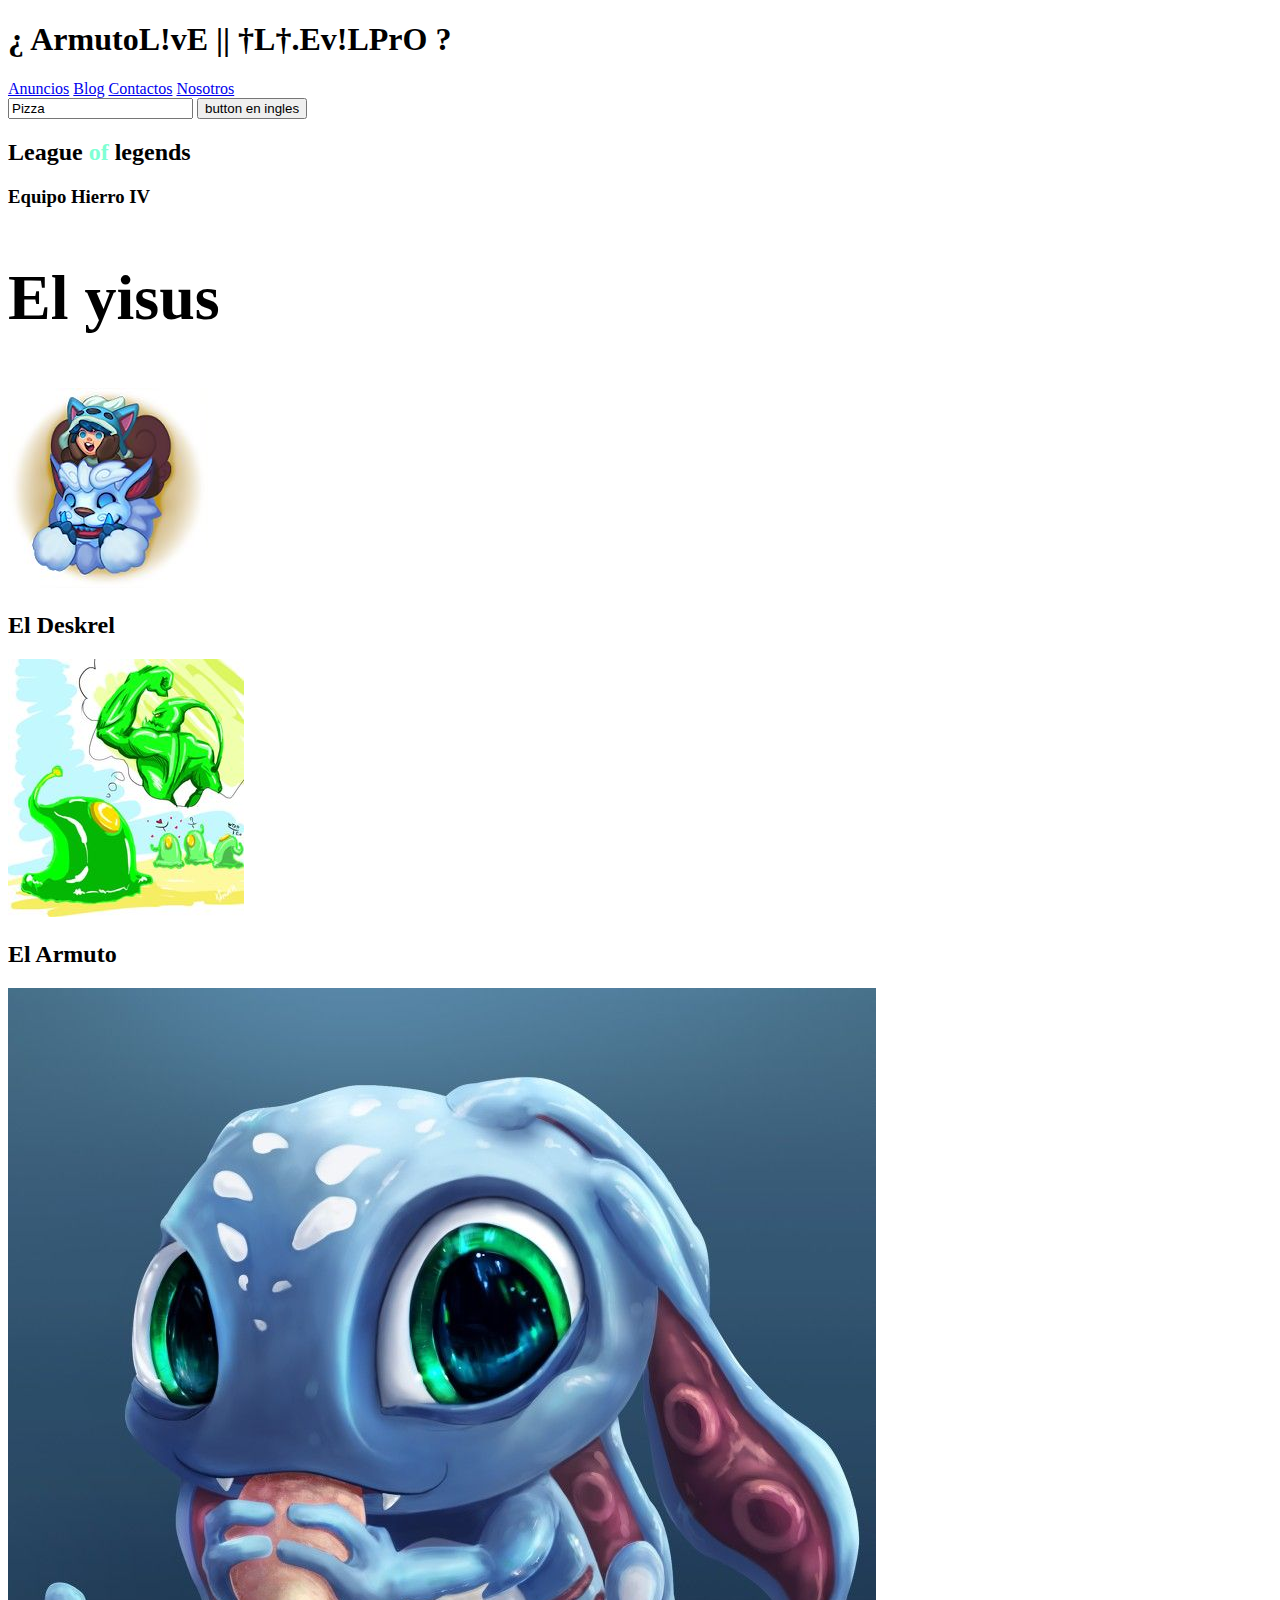
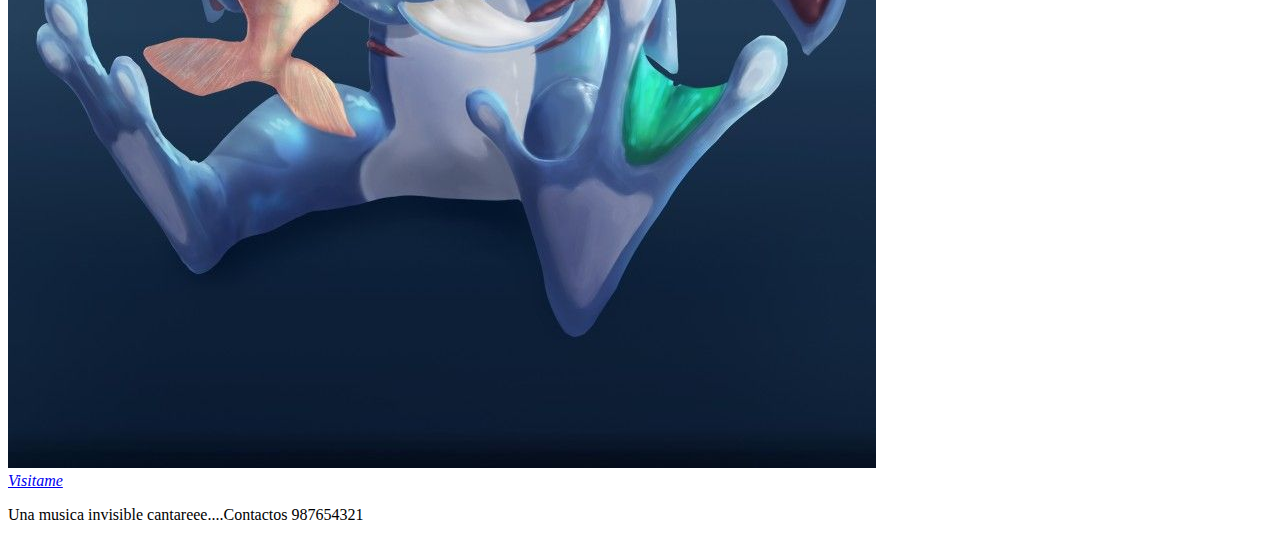
==== Desarrollo web/index.html @ 78173a2b "primer commit" ====
<!DOCTYPE html>
<html lang="es">
<head>
    <meta charset="UTF-8">
    <meta name="Descripción" content="Olvidé la Descripción... :(">
    <link rel="stylesheet" href="css/Estilos.css">
    <title>Team Armuto</title>
</head>
<body>
    <header>
        <h1 class="Titulo">¿ ArmutoL!vE     ||      †L†.Ev!LPrO ?</h1>
        <div>
            <nav class="navegacion">
                <a href="Anuncios.html">Anuncios</a>
                <a href="Blog.html">Blog</a>
                <a href="Contactos.html">Contactos</a>
                <a href="Nosotros.html">Nosotros</a>
            </nav>
        </div>

    </header>

    <main class="main">
        <input type="text" entrada="si" value="Pizza">
        <button id="button">button en ingles</button>
        <h2 class="h2-league">League <b class="h2-league">of</b> legends</h2>
        <h3>Equipo Hierro IV</h3>
        <div>
            <h2 class="main__h2">El yisus</h2>
            <img src="img/ElNUNUS.jpg" alt="Nunu y Willump">
        </div>
        <div>
            <h2>El Deskrel</h2>
            <img src="img/ElZac.jpg" alt="Zac Peruano :V ">
        </div>
        <div>
            <h2>El Armuto</h2>
            <img src="img/ElPescado.jpg" alt="Fizz dientes de tiburommm">
            <address>
                <a href="http://google.com">Visitame</a>
            </address>
        </div>
    </main>
    <footer>
        <p>Una musica invisible cantareee....Contactos 987654321</p>
    </footer>
</body>
</html>
---- Desarrollo web/css/Estilos.css ----
.Titulo:hover
{
    color:brown; 
}
h2 b
{
    color:aquamarine;
}
.h2-league:hover
{
    color:aquamarine; 
}
.main__h2
{
    font-size: 4em;
}
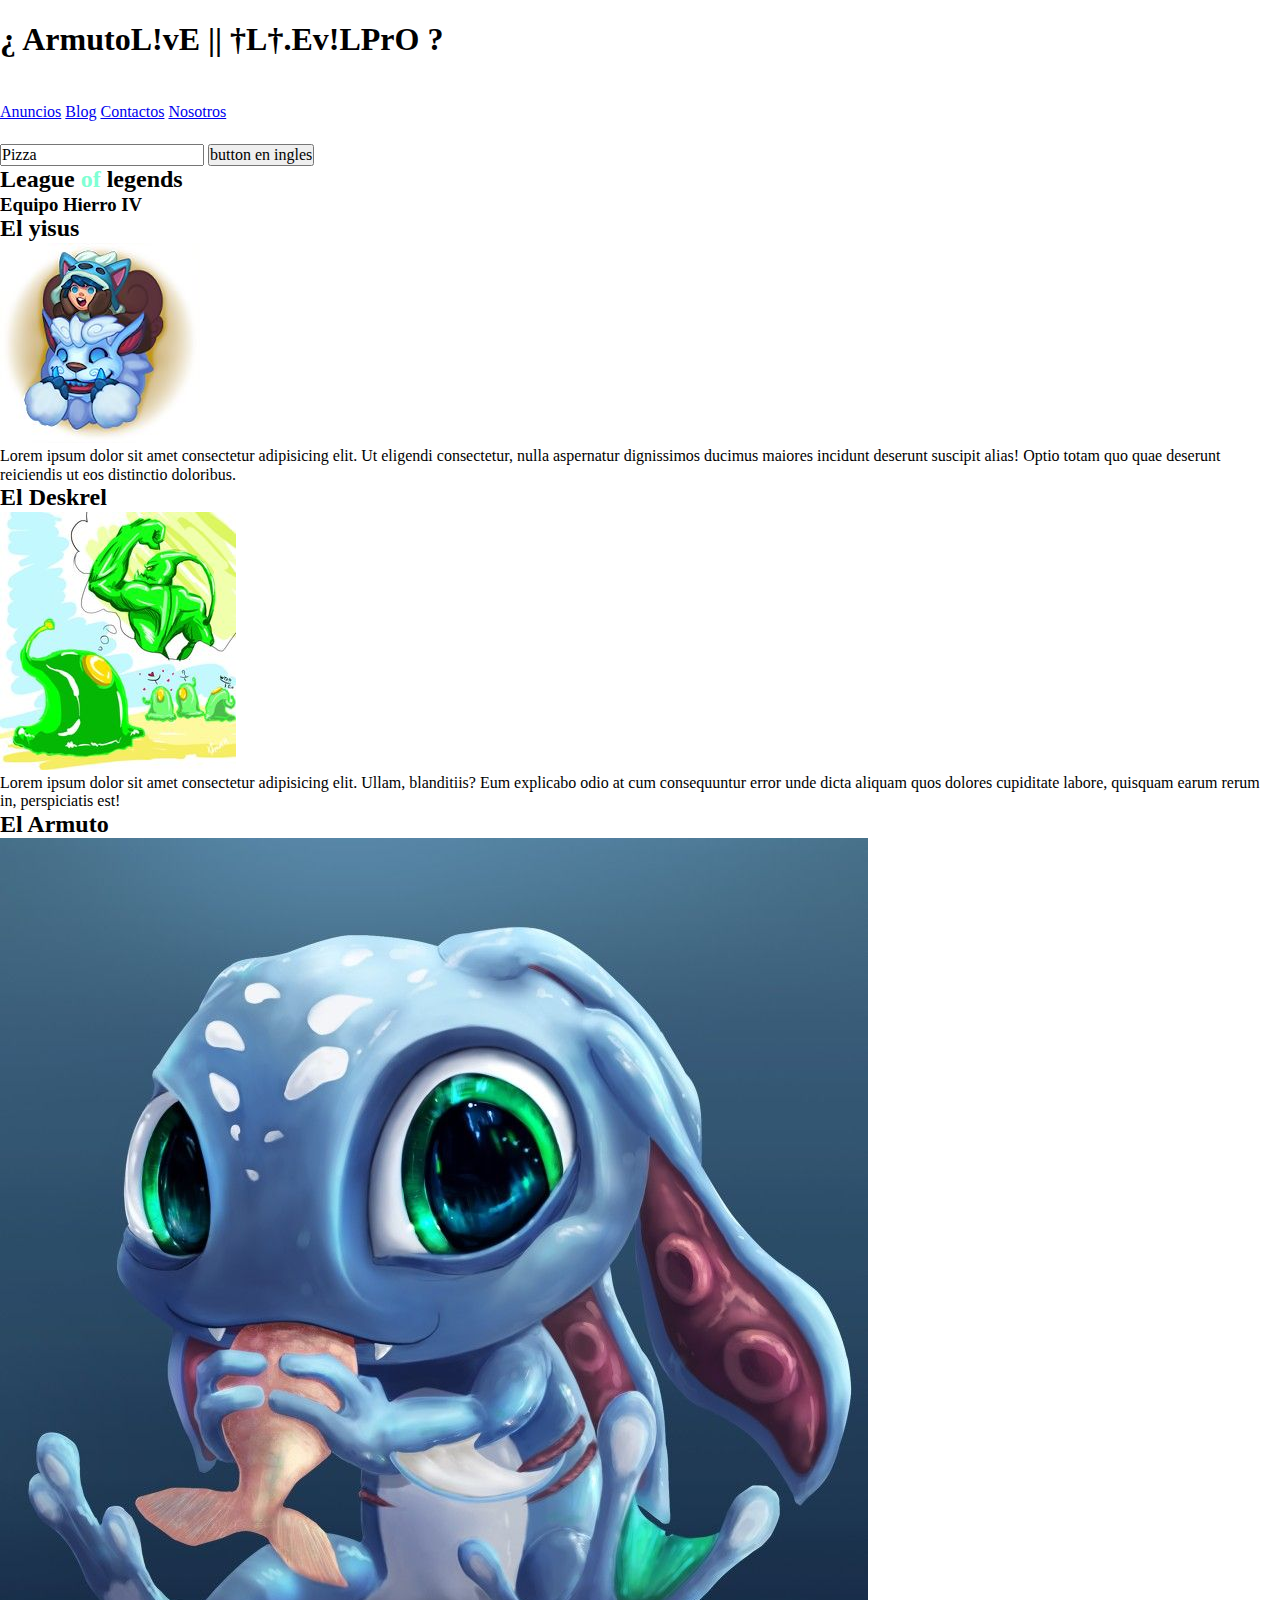
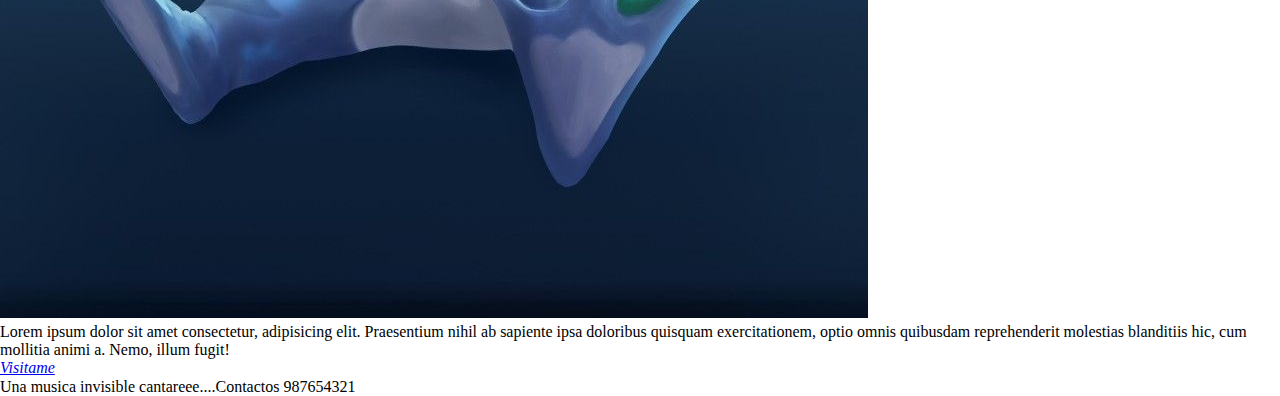
==== commit 0508d72d: "segundo commmit" ====
--- a/Desarrollo web/index.html
+++ b/Desarrollo web/index.html
@@ -4,11 +4,13 @@
     <meta charset="UTF-8">
     <meta name="Descripción" content="Olvidé la Descripción... :(">
     <link rel="stylesheet" href="css/Estilos.css">
+    <link href="https://fonts.googleapis.com/css2?family=Playball&display=swap" rel="stylesheet">
+    <link rel="stylesheet" href="normalize.css">
     <title>Team Armuto</title>
 </head>
 <body>
     <header>
-        <h1 class="Titulo">¿ ArmutoL!vE     ||      †L†.Ev!LPrO ?</h1>
+        <h1 class="titulo">¿ ArmutoL!vE     ||      †L†.Ev!LPrO ?</h1>
         <div>
             <nav class="navegacion">
                 <a href="Anuncios.html">Anuncios</a>
@@ -20,29 +22,32 @@
 
     </header>
 
-    <main class="main">
+    <main>
         <input type="text" entrada="si" value="Pizza">
         <button id="button">button en ingles</button>
         <h2 class="h2-league">League <b class="h2-league">of</b> legends</h2>
         <h3>Equipo Hierro IV</h3>
-        <div>
-            <h2 class="main__h2">El yisus</h2>
+        <div class="space">
+            <h2>El yisus</h2>
             <img src="img/ElNUNUS.jpg" alt="Nunu y Willump">
+            <p>Lorem ipsum dolor sit amet consectetur adipisicing elit. Ut eligendi consectetur, nulla aspernatur dignissimos ducimus maiores incidunt deserunt suscipit alias! Optio totam quo quae deserunt reiciendis ut eos distinctio doloribus.</p>
         </div>
-        <div>
+        <div class="space">
             <h2>El Deskrel</h2>
             <img src="img/ElZac.jpg" alt="Zac Peruano :V ">
+            <p>Lorem ipsum dolor sit amet consectetur adipisicing elit. Ullam, blanditiis? Eum explicabo odio at cum consequuntur error unde dicta aliquam quos dolores cupiditate labore, quisquam earum rerum in, perspiciatis est!</p>
         </div>
-        <div>
+        <div class="space">
             <h2>El Armuto</h2>
             <img src="img/ElPescado.jpg" alt="Fizz dientes de tiburommm">
+            <p>Lorem ipsum dolor sit amet consectetur, adipisicing elit. Praesentium nihil ab sapiente ipsa doloribus quisquam exercitationem, optio omnis quibusdam reprehenderit molestias blanditiis hic, cum mollitia animi a. Nemo, illum fugit!</p>
             <address>
                 <a href="http://google.com">Visitame</a>
             </address>
         </div>
     </main>
     <footer>
-        <p>Una musica invisible cantareee....Contactos 987654321</p>
+        <p>Una musica invisible cantareee....Contactos 987654321  </p>
     </footer>
 </body>
 </html>--- a/Desarrollo web/css/Estilos.css
+++ b/Desarrollo web/css/Estilos.css
@@ -1,6 +1,9 @@
-.Titulo:hover
+.titulo:hover
 {
-    color:brown; 
+    color:brown;
+    font-weight: normal;
+    font-size:  5em;
+    font-family: 'Playball', cursive;
 }
 h2 b
 {
@@ -10,7 +13,8 @@
 {
     color:aquamarine; 
 }
-.main__h2
+
+.navegacion
 {
-    font-size: 4em;
-}
+    line-height: 4;
+}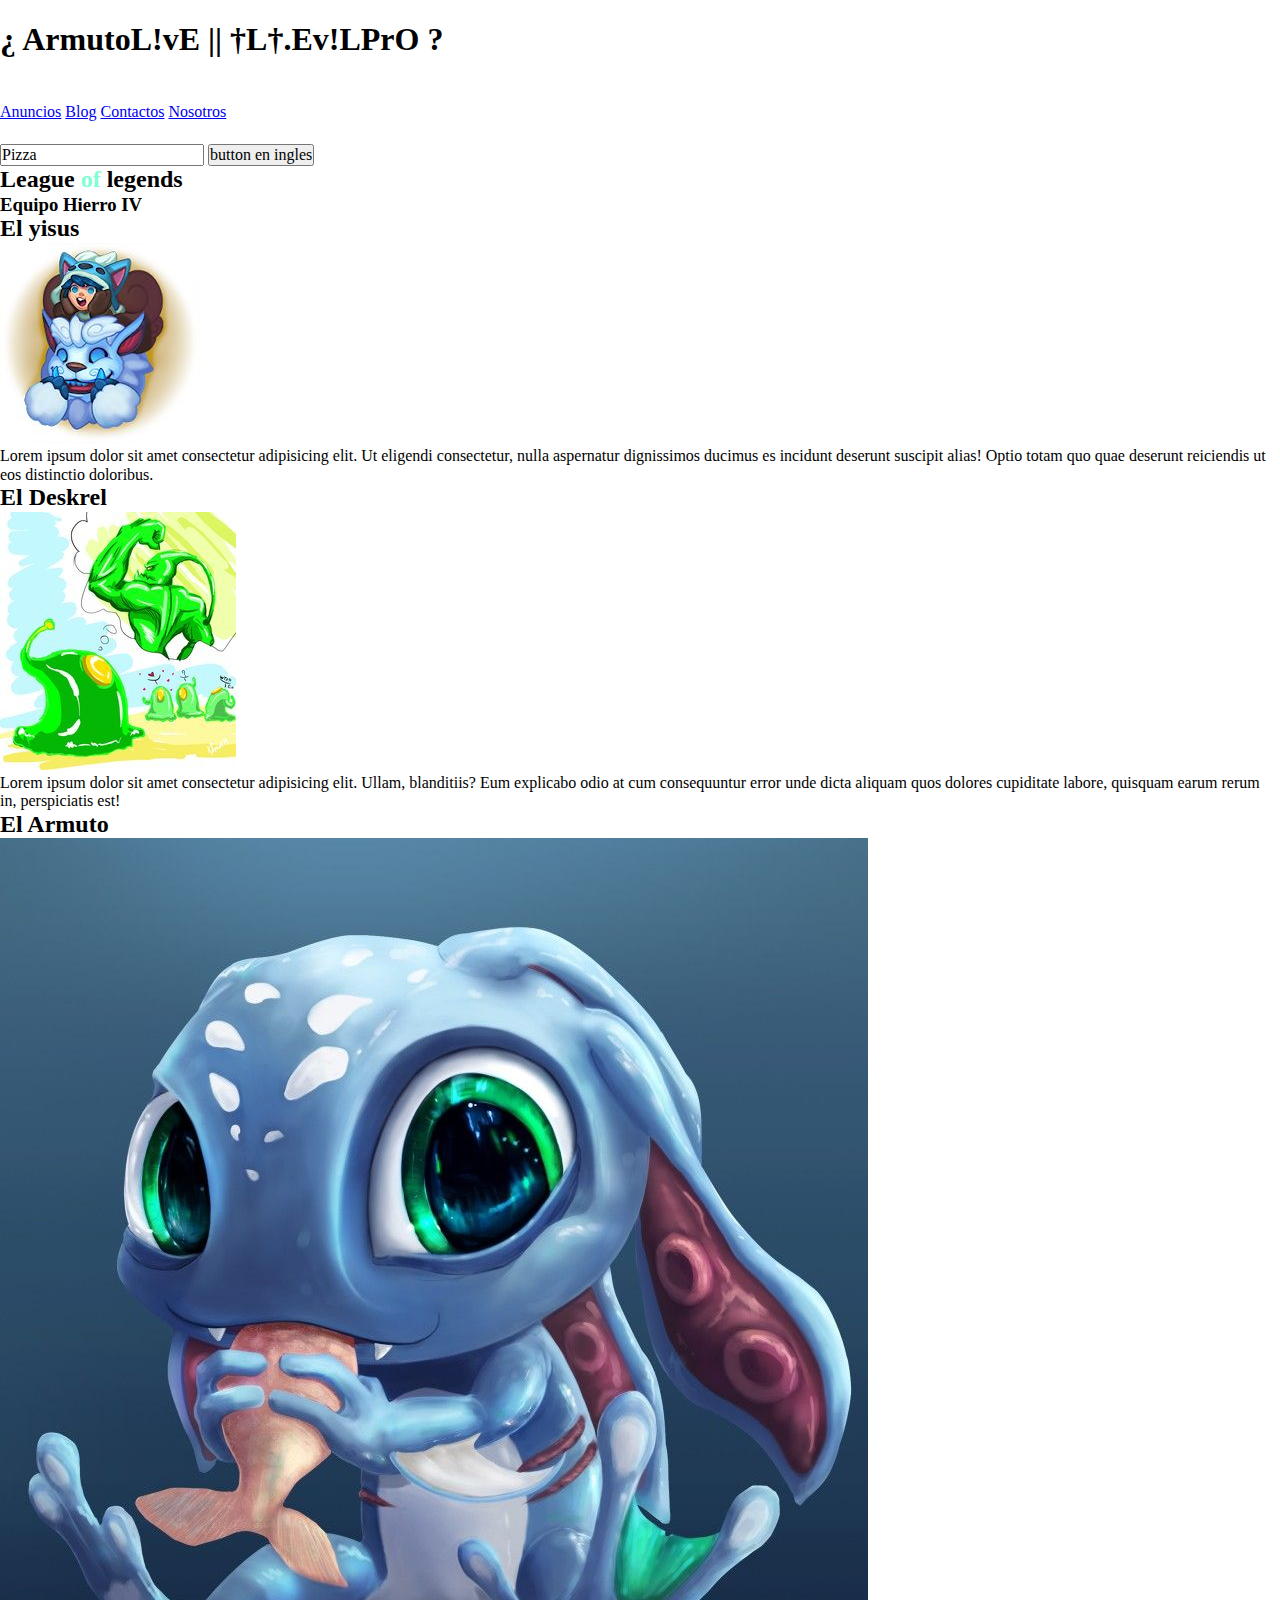
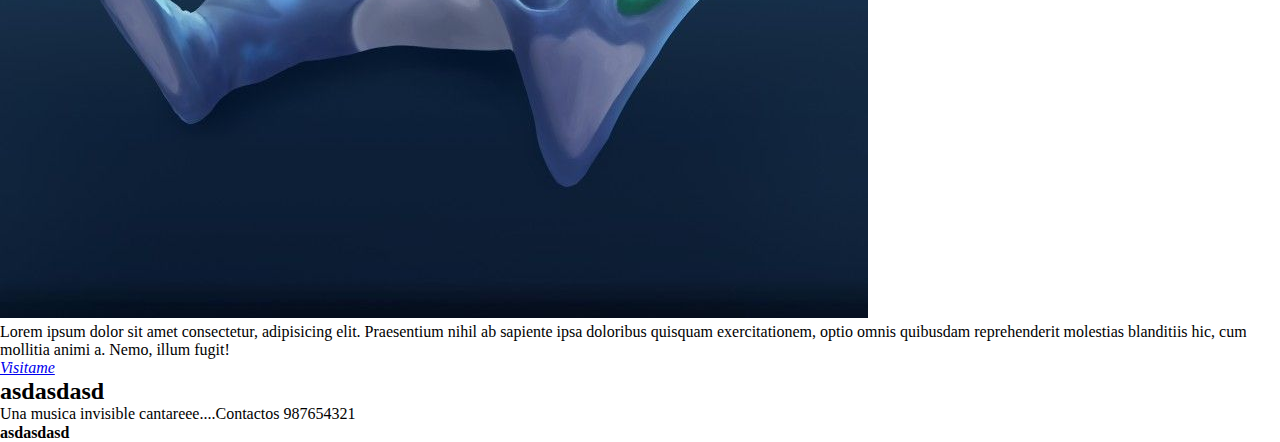
==== commit bce6b624: "Cajas" ====
--- a/Desarrollo web/index.html
+++ b/Desarrollo web/index.html
@@ -10,7 +10,7 @@
 </head>
 <body>
     <header>
-        <h1 class="titulo">¿ ArmutoL!vE     ||      †L†.Ev!LPrO ?</h1>
+        <h1 class="titulo">¿ ArmutoL!vE || †L†.Ev!LPrO ?</h1>
         <div>
             <nav class="navegacion">
                 <a href="Anuncios.html">Anuncios</a>
@@ -30,24 +30,35 @@
         <div class="space">
             <h2>El yisus</h2>
             <img src="img/ElNUNUS.jpg" alt="Nunu y Willump">
-            <p>Lorem ipsum dolor sit amet consectetur adipisicing elit. Ut eligendi consectetur, nulla aspernatur dignissimos ducimus maiores incidunt deserunt suscipit alias! Optio totam quo quae deserunt reiciendis ut eos distinctio doloribus.</p>
+            <p>Lorem ipsum dolor sit amet consectetur adipisicing elit. 
+                Ut eligendi consectetur, nulla aspernatur dignissimos ducimus 
+                es incidunt deserunt suscipit alias! Optio totam quo quae 
+                deserunt reiciendis ut eos distinctio doloribus.</p>
         </div>
         <div class="space">
             <h2>El Deskrel</h2>
             <img src="img/ElZac.jpg" alt="Zac Peruano :V ">
-            <p>Lorem ipsum dolor sit amet consectetur adipisicing elit. Ullam, blanditiis? Eum explicabo odio at cum consequuntur error unde dicta aliquam quos dolores cupiditate labore, quisquam earum rerum in, perspiciatis est!</p>
+            <p>Lorem ipsum dolor sit amet consectetur adipisicing elit. 
+                Ullam, blanditiis? Eum explicabo odio at cum consequuntur 
+                error unde dicta aliquam quos dolores cupiditate labore,
+                 quisquam earum rerum in, perspiciatis est!</p>
         </div>
         <div class="space">
             <h2>El Armuto</h2>
             <img src="img/ElPescado.jpg" alt="Fizz dientes de tiburommm">
-            <p>Lorem ipsum dolor sit amet consectetur, adipisicing elit. Praesentium nihil ab sapiente ipsa doloribus quisquam exercitationem, optio omnis quibusdam reprehenderit molestias blanditiis hic, cum mollitia animi a. Nemo, illum fugit!</p>
+            <p>Lorem ipsum dolor sit amet consectetur, adipisicing elit.
+                 Praesentium nihil ab sapiente ipsa doloribus quisquam 
+                 exercitationem, optio omnis quibusdam reprehenderit molestias
+                  blanditiis hic, cum mollitia animi a. Nemo, illum fugit!</p>
             <address>
                 <a href="http://google.com">Visitame</a>
             </address>
         </div>
     </main>
-    <footer>
+    <footer class="footers" a>
+        <h2>asdasdasd</h2>
         <p>Una musica invisible cantareee....Contactos 987654321  </p>
+        <b>asdasdasd</b>
     </footer>
 </body>
 </html>--- a/Desarrollo web/css/Estilos.css
+++ b/Desarrollo web/css/Estilos.css
@@ -1,9 +1,6 @@
 .titulo:hover
 {
     color:brown;
-    font-weight: normal;
-    font-size:  5em;
-    font-family: 'Playball', cursive;
 }
 h2 b
 {
@@ -13,8 +10,12 @@
 {
     color:aquamarine; 
 }
-
 .navegacion
 {
     line-height: 4;
+}
+.contactos_h2
+{
+    display: inline-block;
+    background-color: red;
 }